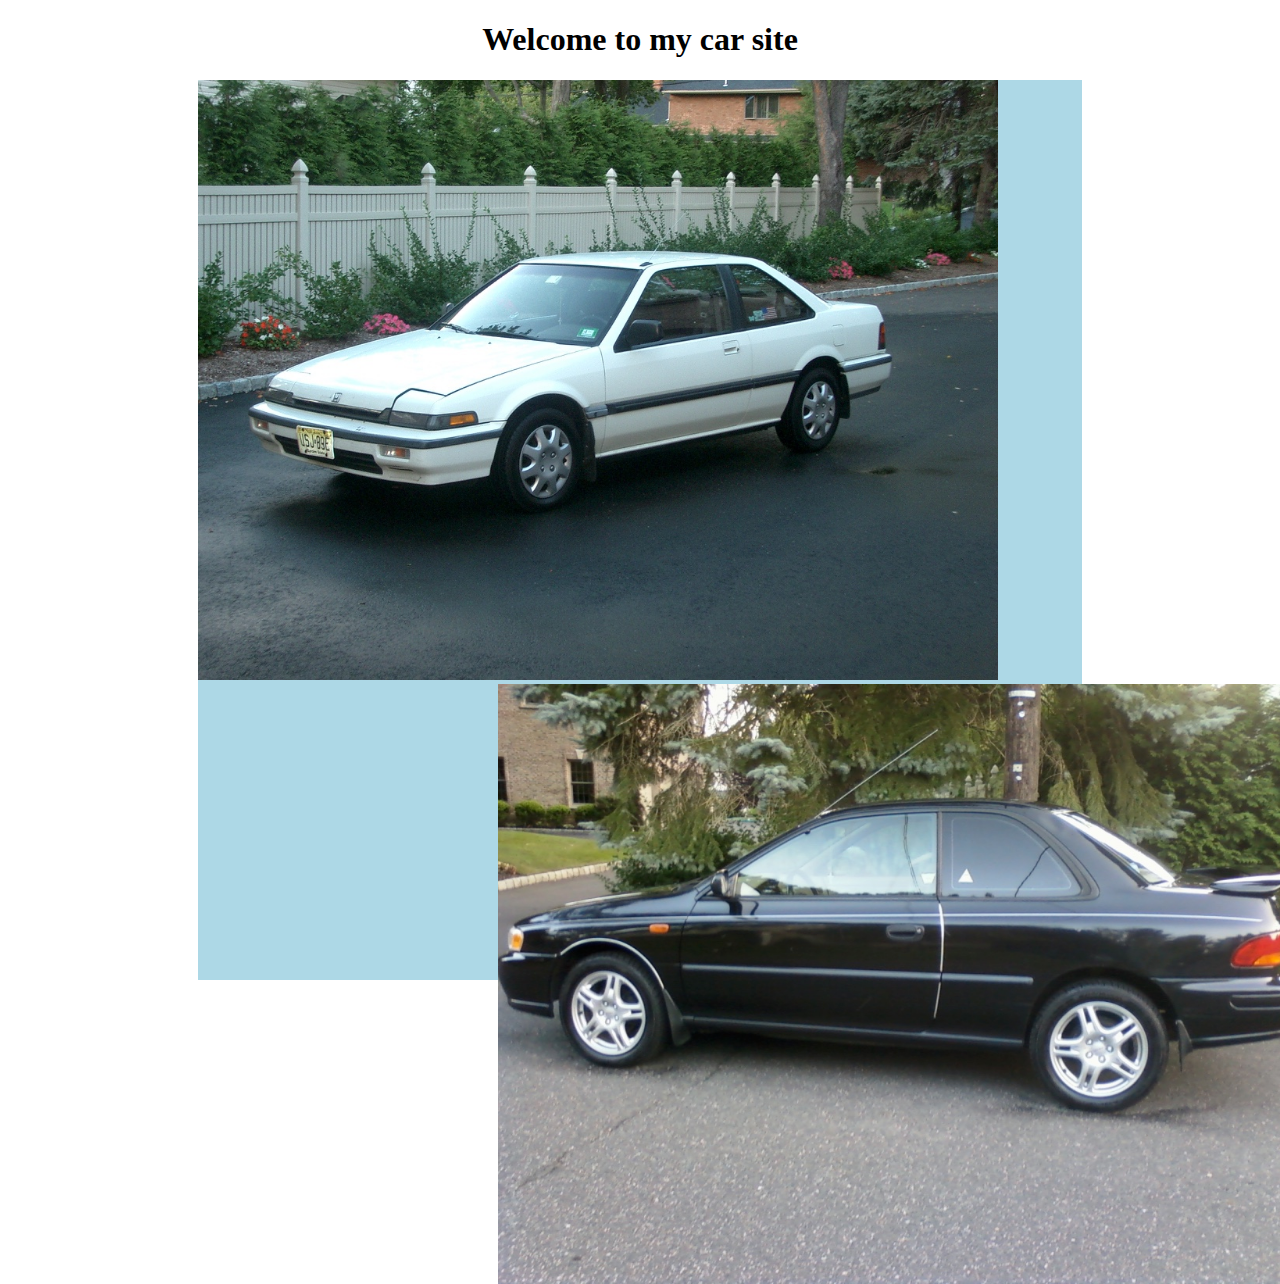
==== cars.html @ 4c1cf2d7 "added pictues of my cars to cars.html" ====
<!DOCTYPE html>
<html>
<head>
	<title>Cars</title>
	<link rel="stylesheet" type="text/css" href="cars.css">
</head>
<body>
	<h1> Welcome to my car site </h1>
	<div id="container">
		<div id="top2">
			<img id="Honda" src="Honda.jpg">
			<img id="Subaru2dr" src="Subaru2dr.jpg">
		</div>
		<!-- <div id="right">
			<img src="Subaru4dr.jpg">
			<img src="BMW.jpg"> -->
		</div>
	</div>

</body>
</html>
---- cars.css ----
body {
	/*background-color: lightblue;*/
}

h1 {
	text-align: center;
}

#container {
	margin: 0 auto;
	width: 70%;
	height: 900px;
	background-color: lightblue;
	border-color: blue;
}

#top2 {
	height: 600px;
	width: 1100px;
}	

img {
	max-width:100%;
	max-height:100%;	
}

#Subaru2dr {
	float: right;
}
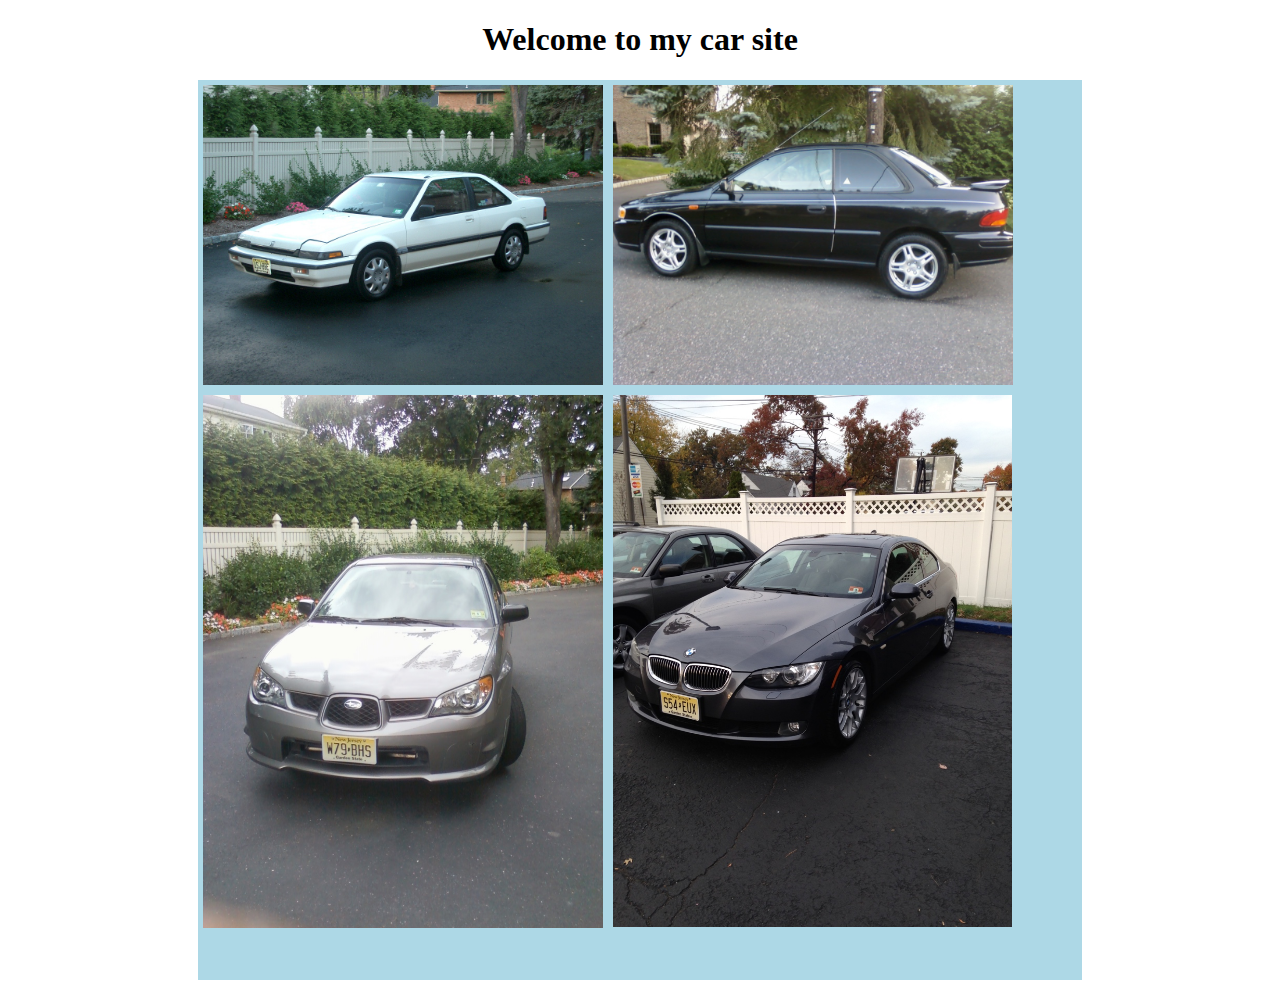
==== commit 3204547c: "Added the pictues and formatted them to fit with a light blue border around each one" ====
--- a/cars.html
+++ b/cars.html
@@ -7,14 +7,20 @@
 <body>
 	<h1> Welcome to my car site </h1>
 	<div id="container">
-		<div id="top2">
-			<img id="Honda" src="Honda.jpg">
-			<img id="Subaru2dr" src="Subaru2dr.jpg">
+		<div id="Honda">
+			<img src="Honda.jpg">
+		</div>	
+		<div id="Subaru2dr">
+			<img src="Subaru2dr.jpg">
 		</div>
-		<!-- <div id="right">
+		<div id="Subaru4dr">
 			<img src="Subaru4dr.jpg">
-			<img src="BMW.jpg"> -->
 		</div>
+		<div id="BMW">
+			<img src="BMW.jpg">
+		<div id="position">
+		</div>
+		
 	</div>
 
 </body>
--- a/cars.css
+++ b/cars.css
@@ -14,9 +14,11 @@
 	border-color: blue;
 }
 
-#top2 {
-	height: 600px;
-	width: 1100px;
+#Honda {
+	height: 300px;
+	width: 400px;
+	float: left;
+	margin: 5px;
 }	
 
 img {
@@ -25,5 +27,25 @@
 }
 
 #Subaru2dr {
-	float: right;
+	height: 300px;
+	width: 400px;
+	float: left;
+	margin: 5px;
+}
+
+#Subaru4dr {
+	height: 535px;
+	width: 400px;
+	float: left;
+	margin: 5px;	
+}
+
+#BMW {
+	height: 532px;
+	float: left;
+	margin: 5px;	
+}
+
+#position {
+	clear: both;
 }